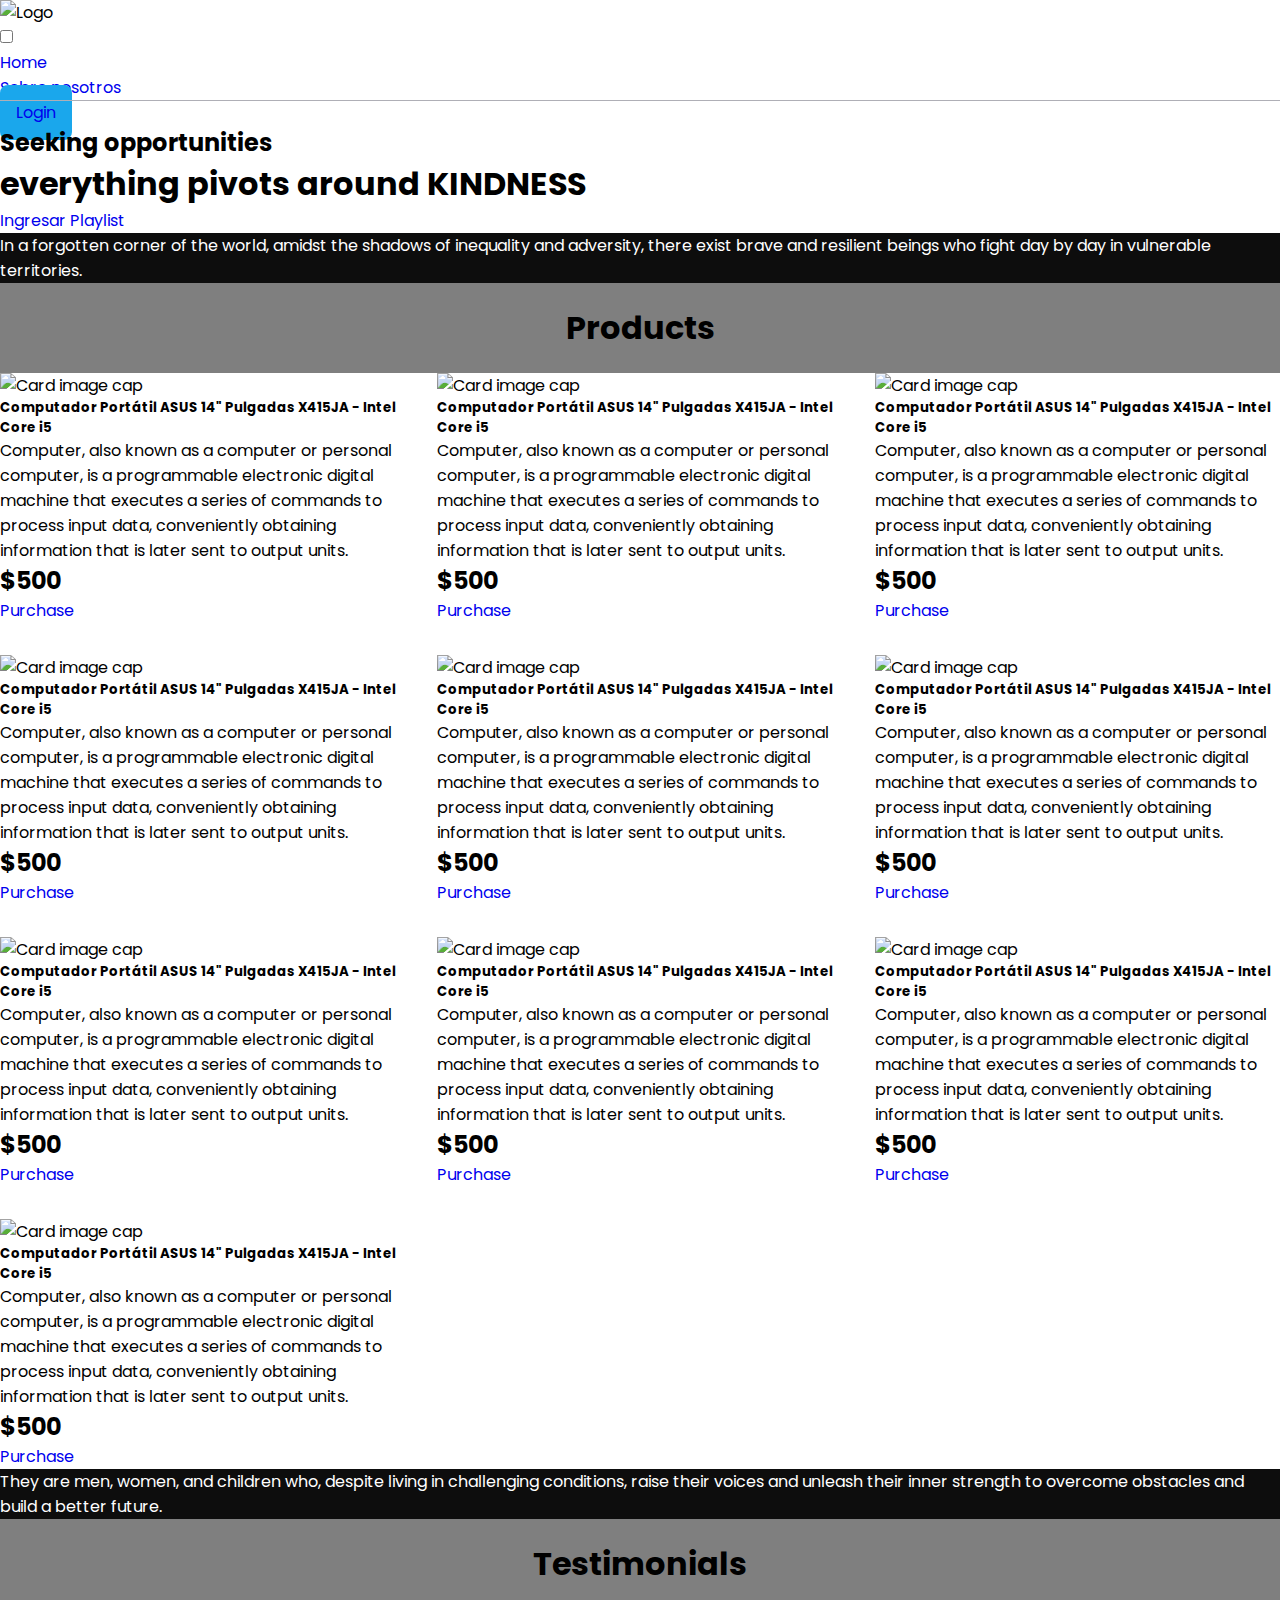
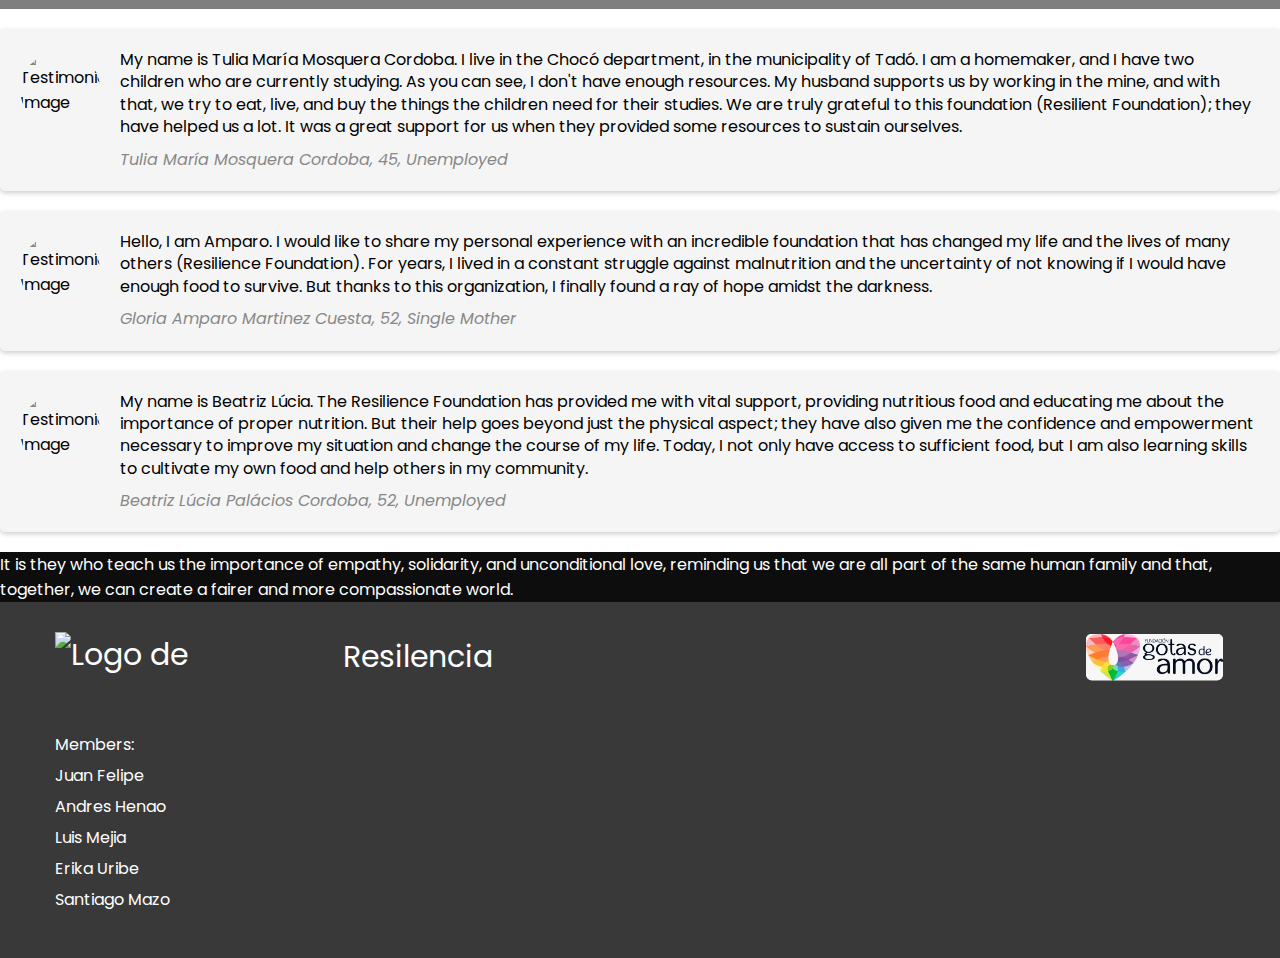
==== index.html @ ff6cad28 "Second commit" ====
<!DOCTYPE html>
<html lang="en">
<head>
    <meta charset="UTF-8">
    <meta http-equiv="X-UA-Compatible" content="IE=edge">
    <meta name="viewport" content="width=device-width, initial-scale=1.0">
    <title>Resilientes Foundation</title>
    <link rel="stylesheet" href="./assets/styles/main.css">
    <link rel="stylesheet" href="./assets/styles/cards.css">
    <link rel="stylesheet" href="./assets/styles/footer.css">
    <link rel="stylesheet" href="./assets/styles/secondary.css">
    <link href="https://cdn.jsdelivr.net/npm/bootstrap@5.3.0/dist/css/bootstrap.min.css" rel="stylesheet" integrity="sha384-9ndCyUaIbzAi2FUVXJi0CjmCapSmO7SnpJef0486qhLnuZ2cdeRhO02iuK6FUUVM" crossorigin="anonymous">
</head>
<body>
    <header>
        <nav>
            <div>
                <img src="./assets/img/logo.png" alt="Logo" class="logo">
            </div>
            <input type="checkbox" id="check">
            <label for="check" class="bar-btn">
                <i class="fa-solid fa-bars"></i>
            </label>
            <ul class="nav-menu">
                <li><a class="active" href="index.html">Home</a></li>
                <li><a href="about.html">Sobre nosotros</a></li>
                <li><a href="signup.html" class="login-button">Login</a></li>
            </ul>
        </nav>
    </header>
    <main>
        <div class="main-banner">
            <div class="banner-text">
                <h2>Seeking opportunities</h2>
                <h1>everything pivots around <span>KINDNESS</span></h1>
                <div>
                    <a href="#" class="button1">Ingresar</a>
                    <a href="#" class="button2">Playlist</a>
                </div>
            </div>
        </div>
        <!-- testimonials -->
        <div class="container-with-background p-3">
            <p class="mx-auto w-50 special-text text-center">In a forgotten corner of the world, amidst the shadows of inequality and adversity, there exist brave and resilient beings who fight day by day in vulnerable territories. </p>
        </div>
        <section class="banner text-white fw-bold">
            <h1 class="main-title">Products</h1>
        </section>
        <div class="container-fluid p-5">
            <div class="cards-container">
                <div class="card">
                    <img class="card-img-top" src="https://www.notebookcheck.net/fileadmin/_processed_/c/5/csm_Off_centered_shot_of_the_front_side_of_the_ROG_Strix_G17_with_ROG_Fearless_Eye_logo_on_screen_5ec468b912.png" alt="Card image cap">
                    <div class="card-body">
                      <h5 class="card-title">Computador Portátil ASUS 14" Pulgadas X415JA - Intel Core i5 </h5>
                      <p class="card-text">Computer, also known as a computer or personal computer, is a programmable electronic digital machine that executes a series of commands to process input data, conveniently obtaining information that is later sent to output units.</p>
                      <p class="price">$500</p>
                      <a href="#" class="btn btn-primary">Purchase</a>
                    </div>
                </div>
                <div class="card">
                    <img class="card-img-top" src="https://www.notebookcheck.net/fileadmin/_processed_/c/5/csm_Off_centered_shot_of_the_front_side_of_the_ROG_Strix_G17_with_ROG_Fearless_Eye_logo_on_screen_5ec468b912.png" alt="Card image cap">
                    <div class="card-body">
                      <h5 class="card-title">Computador Portátil ASUS 14" Pulgadas X415JA - Intel Core i5 </h5>
                      <p class="card-text">Computer, also known as a computer or personal computer, is a programmable electronic digital machine that executes a series of commands to process input data, conveniently obtaining information that is later sent to output units.</p>
                      <p class="price">$500</p>
                      <a href="#" class="btn btn-primary">Purchase</a>
                    </div>
                </div>
                <div class="card">
                    <img class="card-img-top" src="https://www.notebookcheck.net/fileadmin/_processed_/c/5/csm_Off_centered_shot_of_the_front_side_of_the_ROG_Strix_G17_with_ROG_Fearless_Eye_logo_on_screen_5ec468b912.png" alt="Card image cap">
                    <div class="card-body">
                      <h5 class="card-title">Computador Portátil ASUS 14" Pulgadas X415JA - Intel Core i5 </h5>
                      <p class="card-text">Computer, also known as a computer or personal computer, is a programmable electronic digital machine that executes a series of commands to process input data, conveniently obtaining information that is later sent to output units.</p>
                      <p class="price">$500</p>
                      <a href="#" class="btn btn-primary">Purchase</a>
                    </div>
                </div>
                <div class="card">
                    <img class="card-img-top" src="https://www.notebookcheck.net/fileadmin/_processed_/c/5/csm_Off_centered_shot_of_the_front_side_of_the_ROG_Strix_G17_with_ROG_Fearless_Eye_logo_on_screen_5ec468b912.png" alt="Card image cap">
                    <div class="card-body">
                      <h5 class="card-title">Computador Portátil ASUS 14" Pulgadas X415JA - Intel Core i5 </h5>
                      <p class="card-text">Computer, also known as a computer or personal computer, is a programmable electronic digital machine that executes a series of commands to process input data, conveniently obtaining information that is later sent to output units.</p>
                      <p class="price">$500</p>
                      <a href="#" class="btn btn-primary">Purchase</a>
                    </div>
                </div>
                <div class="card">
                    <img class="card-img-top" src="https://www.notebookcheck.net/fileadmin/_processed_/c/5/csm_Off_centered_shot_of_the_front_side_of_the_ROG_Strix_G17_with_ROG_Fearless_Eye_logo_on_screen_5ec468b912.png" alt="Card image cap">
                    <div class="card-body">
                      <h5 class="card-title">Computador Portátil ASUS 14" Pulgadas X415JA - Intel Core i5 </h5>
                      <p class="card-text">Computer, also known as a computer or personal computer, is a programmable electronic digital machine that executes a series of commands to process input data, conveniently obtaining information that is later sent to output units.</p>
                      <p class="price">$500</p>
                      <a href="#" class="btn btn-primary">Purchase</a>
                    </div>
                </div>
                <div class="card">
                    <img class="card-img-top" src="https://www.notebookcheck.net/fileadmin/_processed_/c/5/csm_Off_centered_shot_of_the_front_side_of_the_ROG_Strix_G17_with_ROG_Fearless_Eye_logo_on_screen_5ec468b912.png" alt="Card image cap">
                    <div class="card-body">
                      <h5 class="card-title">Computador Portátil ASUS 14" Pulgadas X415JA - Intel Core i5 </h5>
                      <p class="card-text">Computer, also known as a computer or personal computer, is a programmable electronic digital machine that executes a series of commands to process input data, conveniently obtaining information that is later sent to output units.</p>
                      <p class="price">$500</p>
                      <a href="#" class="btn btn-primary">Purchase</a>
                    </div>
                </div>
                <div class="card">
                    <img class="card-img-top" src="https://www.notebookcheck.net/fileadmin/_processed_/c/5/csm_Off_centered_shot_of_the_front_side_of_the_ROG_Strix_G17_with_ROG_Fearless_Eye_logo_on_screen_5ec468b912.png" alt="Card image cap">
                    <div class="card-body">
                      <h5 class="card-title">Computador Portátil ASUS 14" Pulgadas X415JA - Intel Core i5 </h5>
                      <p class="card-text">Computer, also known as a computer or personal computer, is a programmable electronic digital machine that executes a series of commands to process input data, conveniently obtaining information that is later sent to output units.</p>
                      <p class="price">$500</p>
                      <a href="#" class="btn btn-primary">Purchase</a>
                    </div>
                </div>
                <div class="card">
                    <img class="card-img-top" src="https://www.notebookcheck.net/fileadmin/_processed_/c/5/csm_Off_centered_shot_of_the_front_side_of_the_ROG_Strix_G17_with_ROG_Fearless_Eye_logo_on_screen_5ec468b912.png" alt="Card image cap">
                    <div class="card-body">
                      <h5 class="card-title">Computador Portátil ASUS 14" Pulgadas X415JA - Intel Core i5 </h5>
                      <p class="card-text">Computer, also known as a computer or personal computer, is a programmable electronic digital machine that executes a series of commands to process input data, conveniently obtaining information that is later sent to output units.</p>
                      <p class="price">$500</p>
                      <a href="#" class="btn btn-primary">Purchase</a>
                    </div>
                </div>
                <div class="card">
                    <img class="card-img-top" src="https://www.notebookcheck.net/fileadmin/_processed_/c/5/csm_Off_centered_shot_of_the_front_side_of_the_ROG_Strix_G17_with_ROG_Fearless_Eye_logo_on_screen_5ec468b912.png" alt="Card image cap">
                    <div class="card-body">
                      <h5 class="card-title">Computador Portátil ASUS 14" Pulgadas X415JA - Intel Core i5 </h5>
                      <p class="card-text">Computer, also known as a computer or personal computer, is a programmable electronic digital machine that executes a series of commands to process input data, conveniently obtaining information that is later sent to output units.</p>
                      <p class="price">$500</p>
                      <a href="#" class="btn btn-primary">Purchase</a>
                    </div>
                </div>
                <div class="card">
                    <img class="card-img-top" src="https://www.notebookcheck.net/fileadmin/_processed_/c/5/csm_Off_centered_shot_of_the_front_side_of_the_ROG_Strix_G17_with_ROG_Fearless_Eye_logo_on_screen_5ec468b912.png" alt="Card image cap">
                    <div class="card-body">
                      <h5 class="card-title">Computador Portátil ASUS 14" Pulgadas X415JA - Intel Core i5 </h5>
                      <p class="card-text">Computer, also known as a computer or personal computer, is a programmable electronic digital machine that executes a series of commands to process input data, conveniently obtaining information that is later sent to output units.</p>
                      <p class="price">$500</p>
                      <a href="#" class="btn btn-primary">Purchase</a>
                    </div>
                </div>
            </div>
        </div>
        <div class="container-with-background p-3">
            <p class="mx-auto w-50 special-text text-center">They are men, women, and children who, despite living in challenging conditions, raise their voices and unleash their inner strength to overcome obstacles and build a better future.</p>
        </div>
        <section class="banner text-white fw-bold">
            <h1 class="main-title">Testimonials</h1>
        </section>
        <div class="container p-5">
            <div class="testimonial-card">
                <img src="https://www.gobiernobogota.gov.co/sites/gobiernobogota.gov.co/files/styles/noticia-completa/public/Noticias/por_primera_vez_se_conmemora_el_dia_internacional_de_los_afrodescendientes2.jpg?itok=V0HFHTtT" alt="Testimonial Image" class="testimonial-image">
                <blockquote class="testimonial-quote">
                    <p>My name is Tulia María Mosquera Cordoba. I live in the Chocó department, in the municipality of Tadó. I am a homemaker, and I have two children who are currently studying. As you can see, I don't have enough resources. My husband supports us by working in the mine, and with that, we try to eat, live, and buy the things the children need for their studies. We are truly grateful to this foundation (Resilient Foundation); they have helped us a lot. It was a great support for us when they provided some resources to sustain ourselves.</p>
                    <cite>Tulia María Mosquera Cordoba, 45, Unemployed</cite>
                </blockquote>
            </div>
            <div class="testimonial-card">
                <img src="https://www.eleconomista.com.mx/__export/1659658259549/sites/eleconomista/img/2022/08/04/personas-afrodescendientes-mercado-laboral-cortesia-unam_crop1659658193075.jpg_763162306.jpg" alt="Testimonial Image" class="testimonial-image">
                <blockquote class="testimonial-quote">
                    <p>Hello, I am Amparo. I would like to share my personal experience with an incredible foundation that has changed my life and the lives of many others (Resilience Foundation). For years, I lived in a constant struggle against malnutrition and the uncertainty of not knowing if I would have enough food to survive. But thanks to this organization, I finally found a ray of hope amidst the darkness.</p>
                    <cite>Gloria Amparo Martinez Cuesta, 52, Single Mother</cite>
                </blockquote>
            </div>
            <div class="testimonial-card">
                <img src="https://90minutos.co/wp-content/uploads/2021/08/Medidas-para-las-im%C3%A1genes-90-4-1.png" alt="Testimonial Image" class="testimonial-image">
                <blockquote class="testimonial-quote">
                    <p>My name is Beatriz Lúcia. The Resilience Foundation has provided me with vital support, providing nutritious food and educating me about the importance of proper nutrition. But their help goes beyond just the physical aspect; they have also given me the confidence and empowerment necessary to improve my situation and change the course of my life. Today, I not only have access to sufficient food, but I am also learning skills to cultivate my own food and help others in my community.</p>
                    <cite>Beatriz Lúcia Palácios Cordoba, 52, Unemployed</cite>
                </blockquote>
            </div>
            </div>
        </div>
        <!-- products -->
        <div class="">
            
        </div>
        <div class="container-with-background p-3">
            <p class="mx-auto w-50 special-text text-center">It is they who teach us the importance of empathy, solidarity, and unconditional love, reminding us that we are all part of the same human family and that, together, we can create a fairer and more compassionate world.</p>
        </div>
    </main>
    <footer>
        <div class="content">
          <div class="top">
            <div class="logo-details">
              <img src="./assets/img/logo.png" alt="Logo de Resilencia" class="logo">
              <span class="logo_name">Resilencia</span>
              <img src="./assets/img/footerimg1.jpeg" alt="Logo de Resilencia" class="footer-logo logo-1">
              <img src="./assets/img/footerimg2.jpeg" alt="Logo de Resilencia" class="footer-logo logo-2">
            </div>
          </div>
          <div class="link-boxes">
            <ul class="box">
              <li class="link_name">Members:</li>
              <li>Juan Felipe</li>
              <li>Andres Henao</li>
              <li>Luis Mejia</li>
              <li>Erika Uribe</li>
              <li>Santiago Mazo</li>
            </ul>
          </div>
        </div>
      </footer>
    <script src="https://cdn.jsdelivr.net/npm/bootstrap@5.3.0/dist/js/bootstrap.bundle.min.js" integrity="sha384-geWF76RCwLtnZ8qwWowPQNguL3RmwHVBC9FhGdlKrxdiJJigb/j/68SIy3Te4Bkz" crossorigin="anonymous"></script>
</body>
</html>
---- assets/styles/main.css ----
@import url('https://fonts.googleapis.com/css2?family=Poppins:wght@400;500&display=swap');

* {
    margin: 0;
    text-decoration: none;
    padding: 0;
    box-sizing: border-box;
    font-family: 'Poppins',sans-serif;
}

.login-button {
    background-color: #1AA7EC;
    padding: 1rem;
    border-radius: 0.5rem;
}

.container-with-background {
    background-color: rgba(0, 0, 0, .95);
    color: white;
}

.login-button:hover {
    color: white;
}

.banner {
    background-image: url("../../assets/img/banner-main.jpg");
    background-attachment: fixed;
    background-position: center;
    background-repeat: no-repeat;
    background-size: cover;
    padding: 1rem;
    height: 10vh;
    position: relative;
    z-index: 1;
    display: flex;
    justify-content: center;
    align-items: center;
    text-align: center;
}

.banner::after {
    content: '';
    position: absolute;
    top: 50%;  
    left: 50%; 
    transform: translate(-50%, -50%);
    width: 100%;
    height: 100%;
    background-color: black;
    opacity: 0.5;
    z-index: -1;
}

.main-title {
    font-weight: bold;
}
---- assets/styles/cards.css ----
.cards-container {
  display: grid;
  grid-template-columns: repeat(3, 1fr);
  margin: 0 auto;
  gap: 2rem;
}

@media screen and (max-width: 768px){
  .cards-container {
    grid-template-columns: repeat(1, 1fr);
  }
} 

.price {
  font-weight: bold;
  font-size: x-large;
}

.testimonial-card {
  margin-top: 20px;
  background-color: #f5f5f5;
  padding: 20px;
  display: flex;
  border-radius: 5px;
  box-shadow: 0px 2px 5px rgba(0, 0, 0, 0.2);
  margin-bottom: 20px;
}

.testimonial-image {
  width: 80px;
  height: 80px;
  border-radius: 50%;
  object-fit: cover;
  margin-bottom: 10px;
  margin-right: 20px;
}

.testimonial-quote {
  font-size: 16px;
  line-height: 1.4;
}

.testimonial-quote p {
  margin-bottom: 10px;
}

.testimonial-quote cite {
  font-style: italic;
  color: #888;
}
---- assets/styles/footer.css ----
footer{
  color: white;
  background: #393939;
  width: 100%;
  bottom: 0;
  left: 0;
}
footer::before{
  content: '';
  position: absolute;
  left: 0;
  top: 100px;
  height: 1px;
  width: 100%;
  background: #AFAFB6;
}
footer .content{
  max-width: 1250px;
  margin: auto;
  padding: 30px 40px 40px 40px;
}
footer .content .top{
  display: flex;
  align-items: center;
  justify-content: space-between;
  margin-bottom: 50px;
}
.content .top .logo-details{
  color: #fff;
  font-size: 30px;
}

.footer-logo {
  border-radius: 0.5rem;
  padding: 0.1rem;
}
.content .link-boxes .box li{
  margin: 6px 0;
  list-style: none;
}

@media (max-width: 900px) {
  footer .content .link-boxes{
    flex-wrap: wrap;
  }
  footer .content .link-boxes .input-box{
    width: 40%;
    margin-top: 10px;
  }
}
@media (max-width: 700px){
  footer{
    position: relative;
  }
  .content .top .logo-details{
    font-size: 26px;
  }
  .content .top .media-icons a{
    height: 35px;
    width: 35px;
    font-size: 14px;
    line-height: 35px;
  }
  footer .content .link-boxes .box{
    width: calc(100% / 3 - 10px);
  }
  footer .content .link-boxes .input-box{
    width: 60%;
  }
  .bottom-details .bottom_text span,
  .bottom-details .bottom_text a{
    font-size: 12px;
  }
}
@media (max-width: 520px){
  footer::before{
    top: 145px;
  }
  footer .content .top{
    flex-direction: column;
  }
  .content .top .media-icons{
    margin-top: 16px;
  }
  footer .content .link-boxes .box{
    width: calc(100% / 2 - 10px);
  }
  footer .content .link-boxes .input-box{
    width: 100%;
  }
}

.logo-details {
  display: flex;
  align-items: center;
}

.logo {
  height: 50px;
  margin-right: 10px;
}

.logo-1 {
  height: 50px;
  margin-left: 800px;

}

.logo-2 {
  height: 50px;
  margin-left: -250px;

}
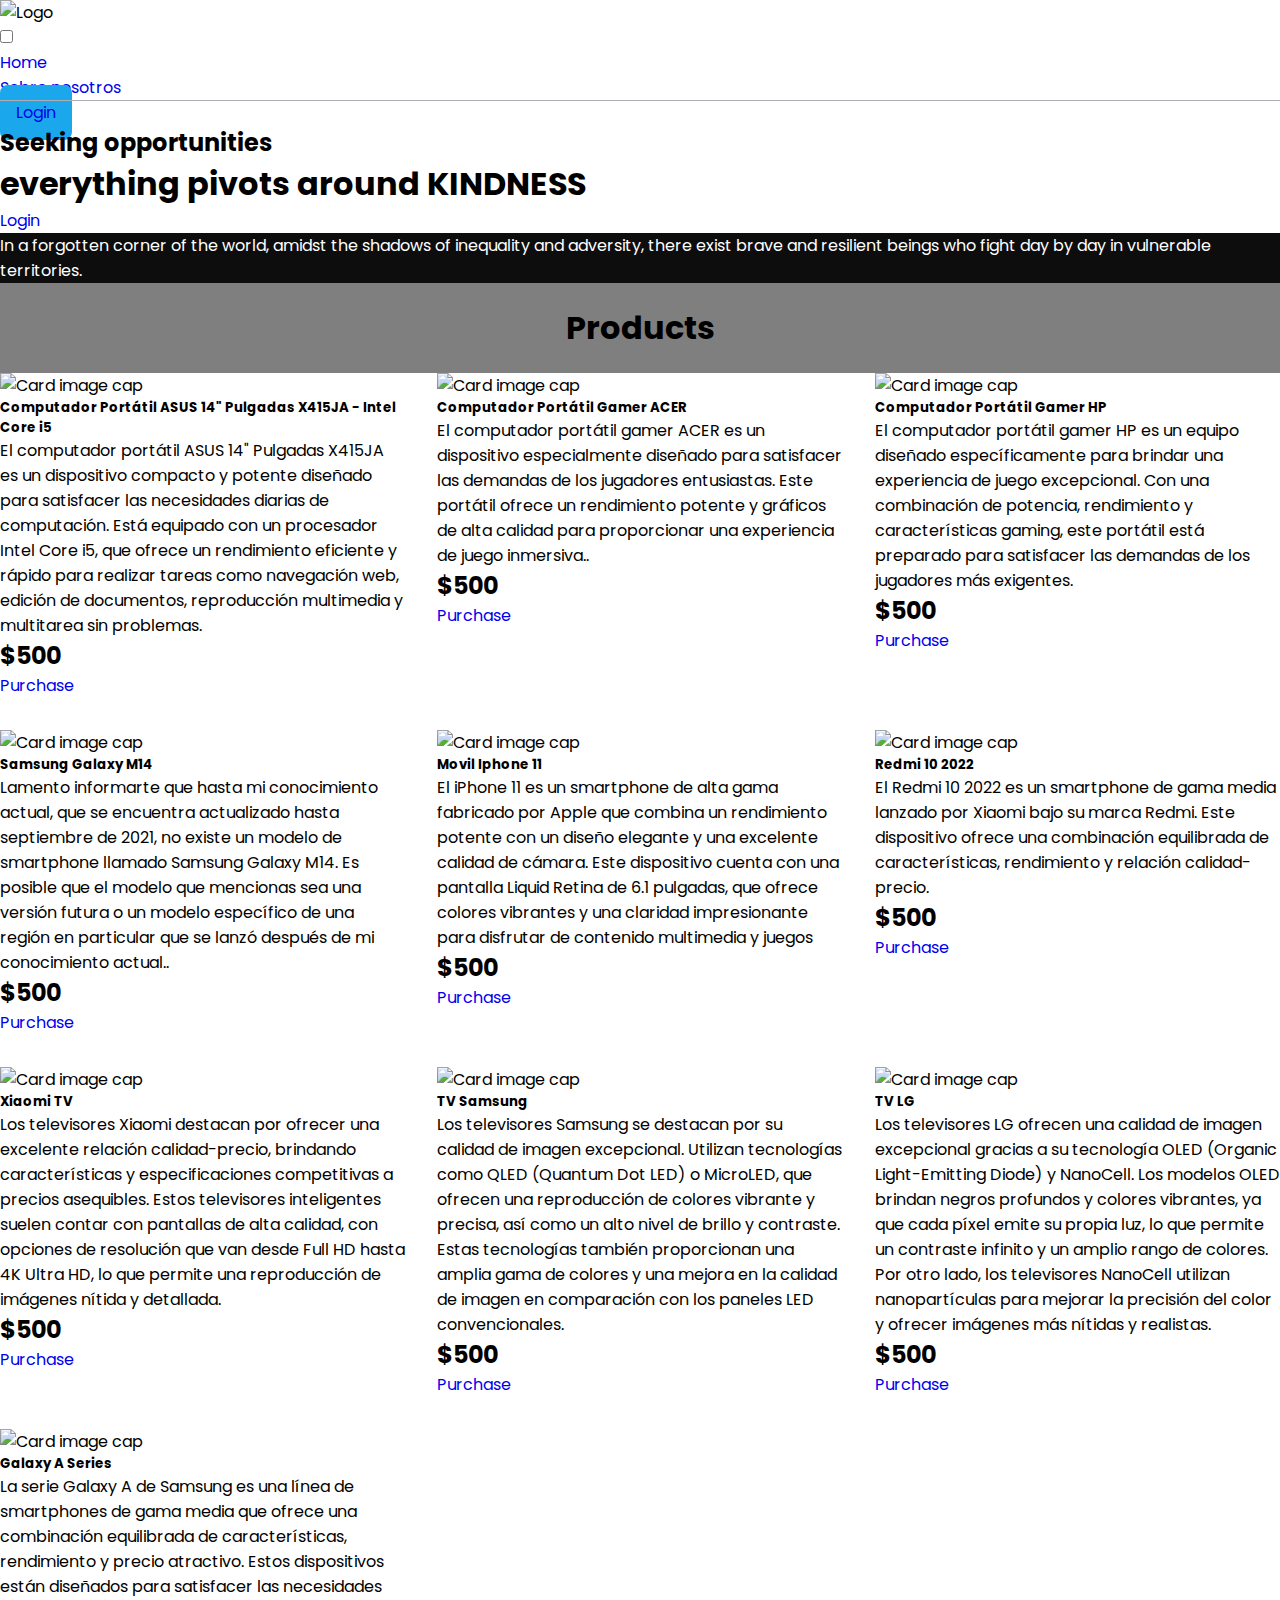
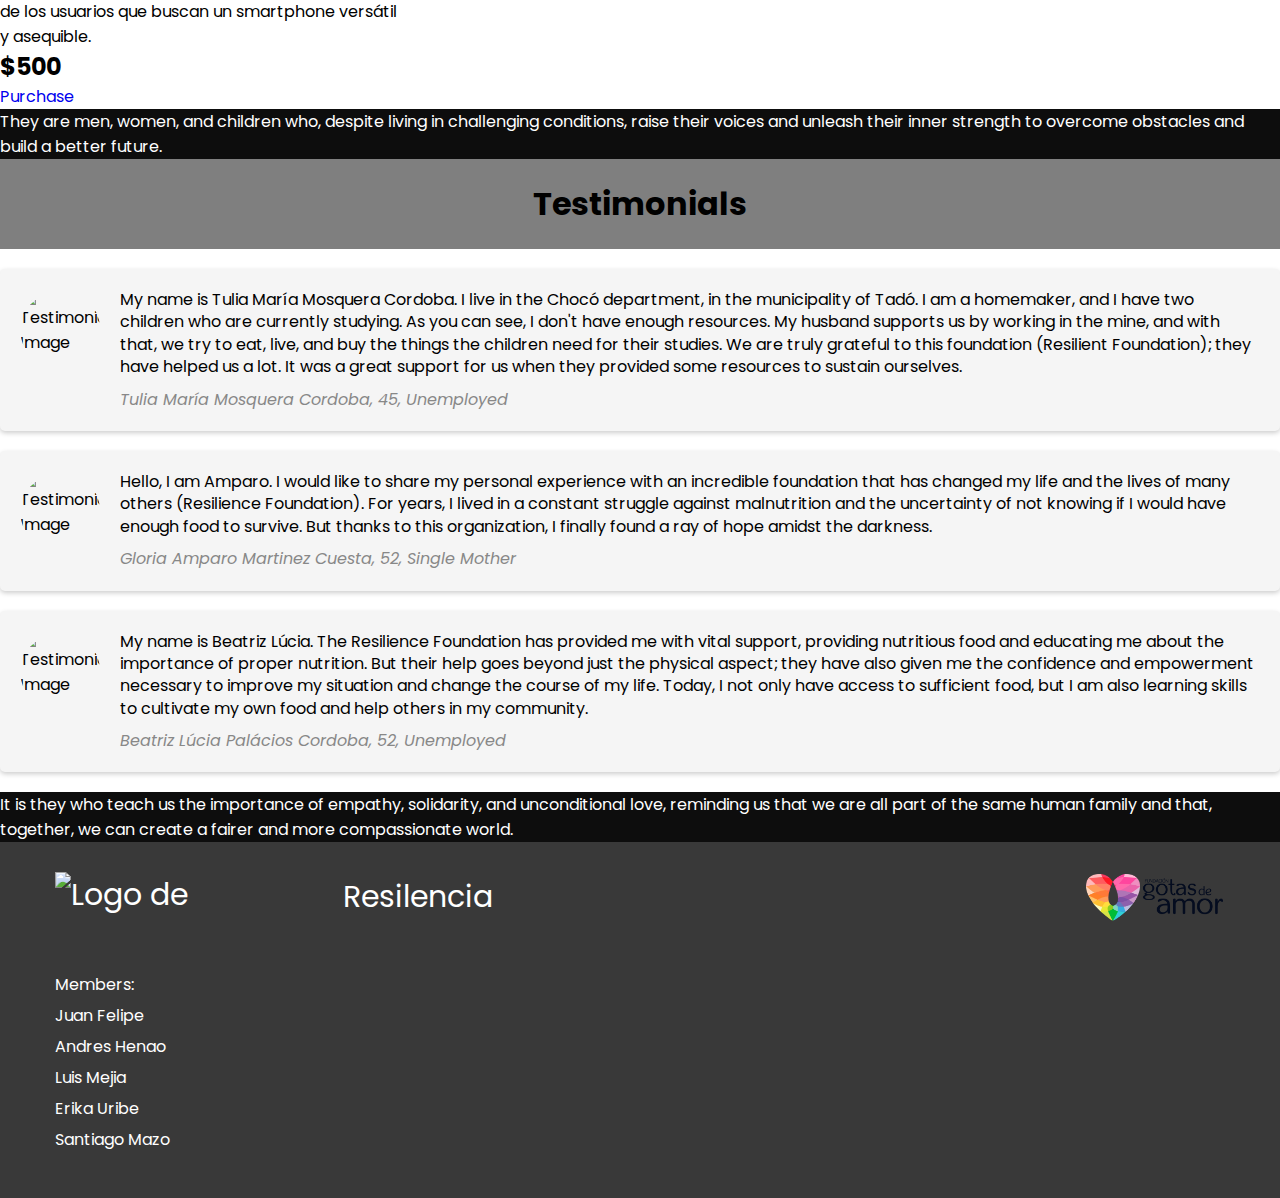
==== commit fe0e0614: "Second commit" ====
--- a/index.html
+++ b/index.html
@@ -23,7 +23,7 @@
             </label>
             <ul class="nav-menu">
                 <li><a class="active" href="index.html">Home</a></li>
-                <li><a href="about.html">Sobre nosotros</a></li>
+                <li><a href="nosotros.html">Sobre nosotros</a></li>
                 <li><a href="signup.html" class="login-button">Login</a></li>
             </ul>
         </nav>
@@ -34,8 +34,8 @@
                 <h2>Seeking opportunities</h2>
                 <h1>everything pivots around <span>KINDNESS</span></h1>
                 <div>
-                    <a href="#" class="button1">Ingresar</a>
-                    <a href="#" class="button2">Playlist</a>
+                    <a href="#" class="button1">Login</a>
+                    
                 </div>
             </div>
         </div>
@@ -49,91 +49,93 @@
         <div class="container-fluid p-5">
             <div class="cards-container">
                 <div class="card">
-                    <img class="card-img-top" src="https://www.notebookcheck.net/fileadmin/_processed_/c/5/csm_Off_centered_shot_of_the_front_side_of_the_ROG_Strix_G17_with_ROG_Fearless_Eye_logo_on_screen_5ec468b912.png" alt="Card image cap">
+                    <img class="card-img-top h-50" src="https://www.notebookcheck.net/fileadmin/_processed_/c/5/csm_Off_centered_shot_of_the_front_side_of_the_ROG_Strix_G17_with_ROG_Fearless_Eye_logo_on_screen_5ec468b912.png" alt="Card image cap">
                     <div class="card-body">
                       <h5 class="card-title">Computador Portátil ASUS 14" Pulgadas X415JA - Intel Core i5 </h5>
-                      <p class="card-text">Computer, also known as a computer or personal computer, is a programmable electronic digital machine that executes a series of commands to process input data, conveniently obtaining information that is later sent to output units.</p>
-                      <p class="price">$500</p>
-                      <a href="#" class="btn btn-primary">Purchase</a>
-                    </div>
-                </div>
-                <div class="card">
-                    <img class="card-img-top" src="https://www.notebookcheck.net/fileadmin/_processed_/c/5/csm_Off_centered_shot_of_the_front_side_of_the_ROG_Strix_G17_with_ROG_Fearless_Eye_logo_on_screen_5ec468b912.png" alt="Card image cap">
-                    <div class="card-body">
-                      <h5 class="card-title">Computador Portátil ASUS 14" Pulgadas X415JA - Intel Core i5 </h5>
-                      <p class="card-text">Computer, also known as a computer or personal computer, is a programmable electronic digital machine that executes a series of commands to process input data, conveniently obtaining information that is later sent to output units.</p>
-                      <p class="price">$500</p>
-                      <a href="#" class="btn btn-primary">Purchase</a>
-                    </div>
-                </div>
-                <div class="card">
-                    <img class="card-img-top" src="https://www.notebookcheck.net/fileadmin/_processed_/c/5/csm_Off_centered_shot_of_the_front_side_of_the_ROG_Strix_G17_with_ROG_Fearless_Eye_logo_on_screen_5ec468b912.png" alt="Card image cap">
-                    <div class="card-body">
-                      <h5 class="card-title">Computador Portátil ASUS 14" Pulgadas X415JA - Intel Core i5 </h5>
-                      <p class="card-text">Computer, also known as a computer or personal computer, is a programmable electronic digital machine that executes a series of commands to process input data, conveniently obtaining information that is later sent to output units.</p>
-                      <p class="price">$500</p>
-                      <a href="#" class="btn btn-primary">Purchase</a>
-                    </div>
-                </div>
-                <div class="card">
-                    <img class="card-img-top" src="https://www.notebookcheck.net/fileadmin/_processed_/c/5/csm_Off_centered_shot_of_the_front_side_of_the_ROG_Strix_G17_with_ROG_Fearless_Eye_logo_on_screen_5ec468b912.png" alt="Card image cap">
-                    <div class="card-body">
-                      <h5 class="card-title">Computador Portátil ASUS 14" Pulgadas X415JA - Intel Core i5 </h5>
-                      <p class="card-text">Computer, also known as a computer or personal computer, is a programmable electronic digital machine that executes a series of commands to process input data, conveniently obtaining information that is later sent to output units.</p>
-                      <p class="price">$500</p>
-                      <a href="#" class="btn btn-primary">Purchase</a>
-                    </div>
-                </div>
-                <div class="card">
-                    <img class="card-img-top" src="https://www.notebookcheck.net/fileadmin/_processed_/c/5/csm_Off_centered_shot_of_the_front_side_of_the_ROG_Strix_G17_with_ROG_Fearless_Eye_logo_on_screen_5ec468b912.png" alt="Card image cap">
-                    <div class="card-body">
-                      <h5 class="card-title">Computador Portátil ASUS 14" Pulgadas X415JA - Intel Core i5 </h5>
-                      <p class="card-text">Computer, also known as a computer or personal computer, is a programmable electronic digital machine that executes a series of commands to process input data, conveniently obtaining information that is later sent to output units.</p>
-                      <p class="price">$500</p>
-                      <a href="#" class="btn btn-primary">Purchase</a>
-                    </div>
-                </div>
-                <div class="card">
-                    <img class="card-img-top" src="https://www.notebookcheck.net/fileadmin/_processed_/c/5/csm_Off_centered_shot_of_the_front_side_of_the_ROG_Strix_G17_with_ROG_Fearless_Eye_logo_on_screen_5ec468b912.png" alt="Card image cap">
-                    <div class="card-body">
-                      <h5 class="card-title">Computador Portátil ASUS 14" Pulgadas X415JA - Intel Core i5 </h5>
-                      <p class="card-text">Computer, also known as a computer or personal computer, is a programmable electronic digital machine that executes a series of commands to process input data, conveniently obtaining information that is later sent to output units.</p>
-                      <p class="price">$500</p>
-                      <a href="#" class="btn btn-primary">Purchase</a>
-                    </div>
-                </div>
-                <div class="card">
-                    <img class="card-img-top" src="https://www.notebookcheck.net/fileadmin/_processed_/c/5/csm_Off_centered_shot_of_the_front_side_of_the_ROG_Strix_G17_with_ROG_Fearless_Eye_logo_on_screen_5ec468b912.png" alt="Card image cap">
-                    <div class="card-body">
-                      <h5 class="card-title">Computador Portátil ASUS 14" Pulgadas X415JA - Intel Core i5 </h5>
-                      <p class="card-text">Computer, also known as a computer or personal computer, is a programmable electronic digital machine that executes a series of commands to process input data, conveniently obtaining information that is later sent to output units.</p>
-                      <p class="price">$500</p>
-                      <a href="#" class="btn btn-primary">Purchase</a>
-                    </div>
-                </div>
-                <div class="card">
-                    <img class="card-img-top" src="https://www.notebookcheck.net/fileadmin/_processed_/c/5/csm_Off_centered_shot_of_the_front_side_of_the_ROG_Strix_G17_with_ROG_Fearless_Eye_logo_on_screen_5ec468b912.png" alt="Card image cap">
-                    <div class="card-body">
-                      <h5 class="card-title">Computador Portátil ASUS 14" Pulgadas X415JA - Intel Core i5 </h5>
-                      <p class="card-text">Computer, also known as a computer or personal computer, is a programmable electronic digital machine that executes a series of commands to process input data, conveniently obtaining information that is later sent to output units.</p>
-                      <p class="price">$500</p>
-                      <a href="#" class="btn btn-primary">Purchase</a>
-                    </div>
-                </div>
-                <div class="card">
-                    <img class="card-img-top" src="https://www.notebookcheck.net/fileadmin/_processed_/c/5/csm_Off_centered_shot_of_the_front_side_of_the_ROG_Strix_G17_with_ROG_Fearless_Eye_logo_on_screen_5ec468b912.png" alt="Card image cap">
-                    <div class="card-body">
-                      <h5 class="card-title">Computador Portátil ASUS 14" Pulgadas X415JA - Intel Core i5 </h5>
-                      <p class="card-text">Computer, also known as a computer or personal computer, is a programmable electronic digital machine that executes a series of commands to process input data, conveniently obtaining information that is later sent to output units.</p>
-                      <p class="price">$500</p>
-                      <a href="#" class="btn btn-primary">Purchase</a>
-                    </div>
-                </div>
-                <div class="card">
-                    <img class="card-img-top" src="https://www.notebookcheck.net/fileadmin/_processed_/c/5/csm_Off_centered_shot_of_the_front_side_of_the_ROG_Strix_G17_with_ROG_Fearless_Eye_logo_on_screen_5ec468b912.png" alt="Card image cap">
-                    <div class="card-body">
-                      <h5 class="card-title">Computador Portátil ASUS 14" Pulgadas X415JA - Intel Core i5 </h5>
-                      <p class="card-text">Computer, also known as a computer or personal computer, is a programmable electronic digital machine that executes a series of commands to process input data, conveniently obtaining information that is later sent to output units.</p>
+                      <p class="card-text">El computador portátil ASUS 14" Pulgadas X415JA es un dispositivo compacto y potente diseñado para satisfacer las necesidades diarias de computación. Está equipado con un procesador Intel Core i5, que ofrece un rendimiento eficiente y rápido para realizar tareas como navegación web, edición de documentos, reproducción multimedia y multitarea sin problemas.</p>
+                      <p class="price">$500</p>
+                      <a href="#" class="btn btn-primary">Purchase</a>
+                    </div>
+                </div>
+                <div class="card">
+                    <img class="card-img-top h-50" src="https://www.alkomprar.com/medias/4710180376500-001-750Wx750H?context=bWFzdGVyfGltYWdlc3w0ODg1NzZ8aW1hZ2UvcG5nfGltYWdlcy9oZDAvaDdlLzkxMzg2MTM2MTY2NzAucG5nfDRiYTkzMjBlNjg4ZjUxMGIyMTljNGYzMjIyYzI3YTY3ZjVlMWQ2ZjE3MWU3YzhlZDZiNjBjZmQ4NzJmOGE4OTI" alt="Card image cap">
+                    <div class="card-body">
+                      <h5 class="card-title">Computador Portátil Gamer ACER </h5>
+                      <p class="card-text">El computador portátil gamer ACER es un dispositivo especialmente diseñado para satisfacer las demandas de los jugadores entusiastas. Este portátil ofrece un rendimiento potente y gráficos de alta calidad para proporcionar una experiencia de juego inmersiva..</p>
+                      <p class="price">$500</p>
+                      <a href="#" class="btn btn-primary">Purchase</a>
+                    </div>
+                </div>
+                <div class="card">
+                    <img class="card-img-top h-50" src="https://www.alkomprar.com/medias/193905281527-001-750Wx750H?context=bWFzdGVyfGltYWdlc3wyNzE2NTZ8aW1hZ2UvcG5nfGltYWdlcy9oMzUvaGRkLzkxMzMyMjc1NDA1MTAucG5nfGMwM2MyOGI0Yzg5Nzc0NmViZTM1ZWFiODAzY2UzNzc0MGRmYTliODY0MjcwMmRhNjM0NDQxZmNmNmFmYjhkNDY" alt="Card image cap">
+                    <div class="card-body">
+                      <h5 class="card-title">Computador Portátil Gamer HP  </h5>
+                      <p class="card-text">El computador portátil gamer HP es un equipo diseñado específicamente para brindar una experiencia de juego excepcional. Con una combinación de potencia, rendimiento y características gaming, este portátil está preparado para satisfacer las demandas de los jugadores más exigentes.
+                      </p>
+                      <p class="price">$500</p>
+                      <a href="#" class="btn btn-primary">Purchase</a>
+                    </div>
+                </div>
+                <div class="card">
+                    <img class="card-img-top h-50" src="https://cdn.andro4all.com/andro4all/2023/03/samsung-galaxy-m14-negro.png?height=600" alt="Card image cap">
+                    <div class="card-body">
+                      <h5 class="card-title">Samsung Galaxy M14 </h5>
+                      <p class="card-text">Lamento informarte que hasta mi conocimiento actual, que se encuentra actualizado hasta septiembre de 2021, no existe un modelo de smartphone llamado Samsung Galaxy M14. Es posible que el modelo que mencionas sea una versión futura o un modelo específico de una región en particular que se lanzó después de mi conocimiento actual..</p>
+                      <p class="price">$500</p>
+                      <a href="#" class="btn btn-primary">Purchase</a>
+                    </div>
+                </div>
+                <div class="card">
+                    <img class="card-img-top h-50" src="https://cdn.shopify.com/s/files/1/0024/6975/6977/products/iphone-11-pro-space-select-2019_480x480@2x.png?v=1588092954" alt="Card image cap">
+                    <div class="card-body">
+                      <h5 class="card-title">Movil Iphone 11 </h5>
+                      <p class="card-text">El iPhone 11 es un smartphone de alta gama fabricado por Apple que combina un rendimiento potente con un diseño elegante y una excelente calidad de cámara. Este dispositivo cuenta con una pantalla Liquid Retina de 6.1 pulgadas, que ofrece colores vibrantes y una claridad impresionante para disfrutar de contenido multimedia y juegos</p>
+                      <p class="price">$500</p>
+                      <a href="#" class="btn btn-primary">Purchase</a>
+                    </div>
+                </div>
+                <div class="card">
+                    <img class="card-img-top h-50" src="https://mixiaomi.co/wp-content/uploads/2022/07/kiboTEK_xiaomi_redmi10_001-600x600-1.png" alt="Card image cap">
+                    <div class="card-body">
+                      <h5 class="card-title">Redmi 10 2022</h5>
+                      <p class="card-text">El Redmi 10 2022 es un smartphone de gama media lanzado por Xiaomi bajo su marca Redmi. Este dispositivo ofrece una combinación equilibrada de características, rendimiento y relación calidad-precio.</p>
+                      <p class="price">$500</p>
+                      <a href="#" class="btn btn-primary">Purchase</a>
+                    </div>
+                </div>
+                <div class="card">
+                    <img class="card-img-top h-50" src="https://i01.appmifile.com/webfile/globalimg/spainOria/p1e-55!800x800!85.png" alt="Card image cap">
+                    <div class="card-body">
+                      <h5 class="card-title">Xiaomi TV </h5>
+                      <p class="card-text">Los televisores Xiaomi destacan por ofrecer una excelente relación calidad-precio, brindando características y especificaciones competitivas a precios asequibles. Estos televisores inteligentes suelen contar con pantallas de alta calidad, con opciones de resolución que van desde Full HD hasta 4K Ultra HD, lo que permite una reproducción de imágenes nítida y detallada.</p>
+                      <p class="price">$500</p>
+                      <a href="#" class="btn btn-primary">Purchase</a>
+                    </div>
+                </div>
+                <div class="card">
+                    <img class="card-img-top h-50" src="https://images.samsung.com/is/image/samsung/co-fhd-t5300-un43t5300akxzl-frontblack-237599479?$650_519_PNG$" alt="Card image cap">
+                    <div class="card-body">
+                      <h5 class="card-title">TV Samsung </h5>
+                      <p class="card-text">Los televisores Samsung se destacan por su calidad de imagen excepcional. Utilizan tecnologías como QLED (Quantum Dot LED) o MicroLED, que ofrecen una reproducción de colores vibrante y precisa, así como un alto nivel de brillo y contraste. Estas tecnologías también proporcionan una amplia gama de colores y una mejora en la calidad de imagen en comparación con los paneles LED convencionales.</p>
+                      <p class="price">$500</p>
+                      <a href="#" class="btn btn-primary">Purchase</a>
+                    </div>
+                </div>
+                <div class="card">
+                    <img class="card-img-top h-50" src="https://tauretcomputadores.com/images/products/Product_202201251831481790013372.png" alt="Card image cap">
+                    <div class="card-body">
+                      <h5 class="card-title">TV LG </h5>
+                      <p class="card-text">Los televisores LG ofrecen una calidad de imagen excepcional gracias a su tecnología OLED (Organic Light-Emitting Diode) y NanoCell. Los modelos OLED brindan negros profundos y colores vibrantes, ya que cada píxel emite su propia luz, lo que permite un contraste infinito y un amplio rango de colores. Por otro lado, los televisores NanoCell utilizan nanopartículas para mejorar la precisión del color y ofrecer imágenes más nítidas y realistas.</p>
+                      <p class="price">$500</p>
+                      <a href="#" class="btn btn-primary">Purchase</a>
+                    </div>
+                </div>
+                <div class="card">
+                    <img class="card-img-top h-50" src="https://images.samsung.com/is/image/samsung/p6pim/latin/sm-a346mlgagto/gallery/latin-galaxy-a34-5g-sm-a346-sm-a346mlgagto-thumb-535929675?$344_344_PNG$" alt="Card image cap">
+                    <div class="card-body">
+                      <h5 class="card-title">Galaxy A Series </h5>
+                      <p class="card-text">
+                        La serie Galaxy A de Samsung es una línea de smartphones de gama media que ofrece una combinación equilibrada de características, rendimiento y precio atractivo. Estos dispositivos están diseñados para satisfacer las necesidades de los usuarios que buscan un smartphone versátil y asequible.</p>
                       <p class="price">$500</p>
                       <a href="#" class="btn btn-primary">Purchase</a>
                     </div>
@@ -184,8 +186,8 @@
             <div class="logo-details">
               <img src="./assets/img/logo.png" alt="Logo de Resilencia" class="logo">
               <span class="logo_name">Resilencia</span>
-              <img src="./assets/img/footerimg1.jpeg" alt="Logo de Resilencia" class="footer-logo logo-1">
-              <img src="./assets/img/footerimg2.jpeg" alt="Logo de Resilencia" class="footer-logo logo-2">
+              <img src="./assets/img/Bienestar_familiar_Colombia_logo.svg.png" alt="Logo de Resilencia" class="footer-logo logo-1">
+              <img src="./assets/img/LOGO-WEB-2-1024x349.png" alt="Logo de Resilencia" class="footer-logo logo-2">
             </div>
           </div>
           <div class="link-boxes">
--- a/assets/styles/main.css
+++ b/assets/styles/main.css
@@ -9,6 +9,7 @@
 }
 
 .login-button {
+    text-decoration: none;
     background-color: #1AA7EC;
     padding: 1rem;
     border-radius: 0.5rem;
@@ -37,6 +38,7 @@
     justify-content: center;
     align-items: center;
     text-align: center;
+    text-decoration: none;
 }
 
 .banner::after {
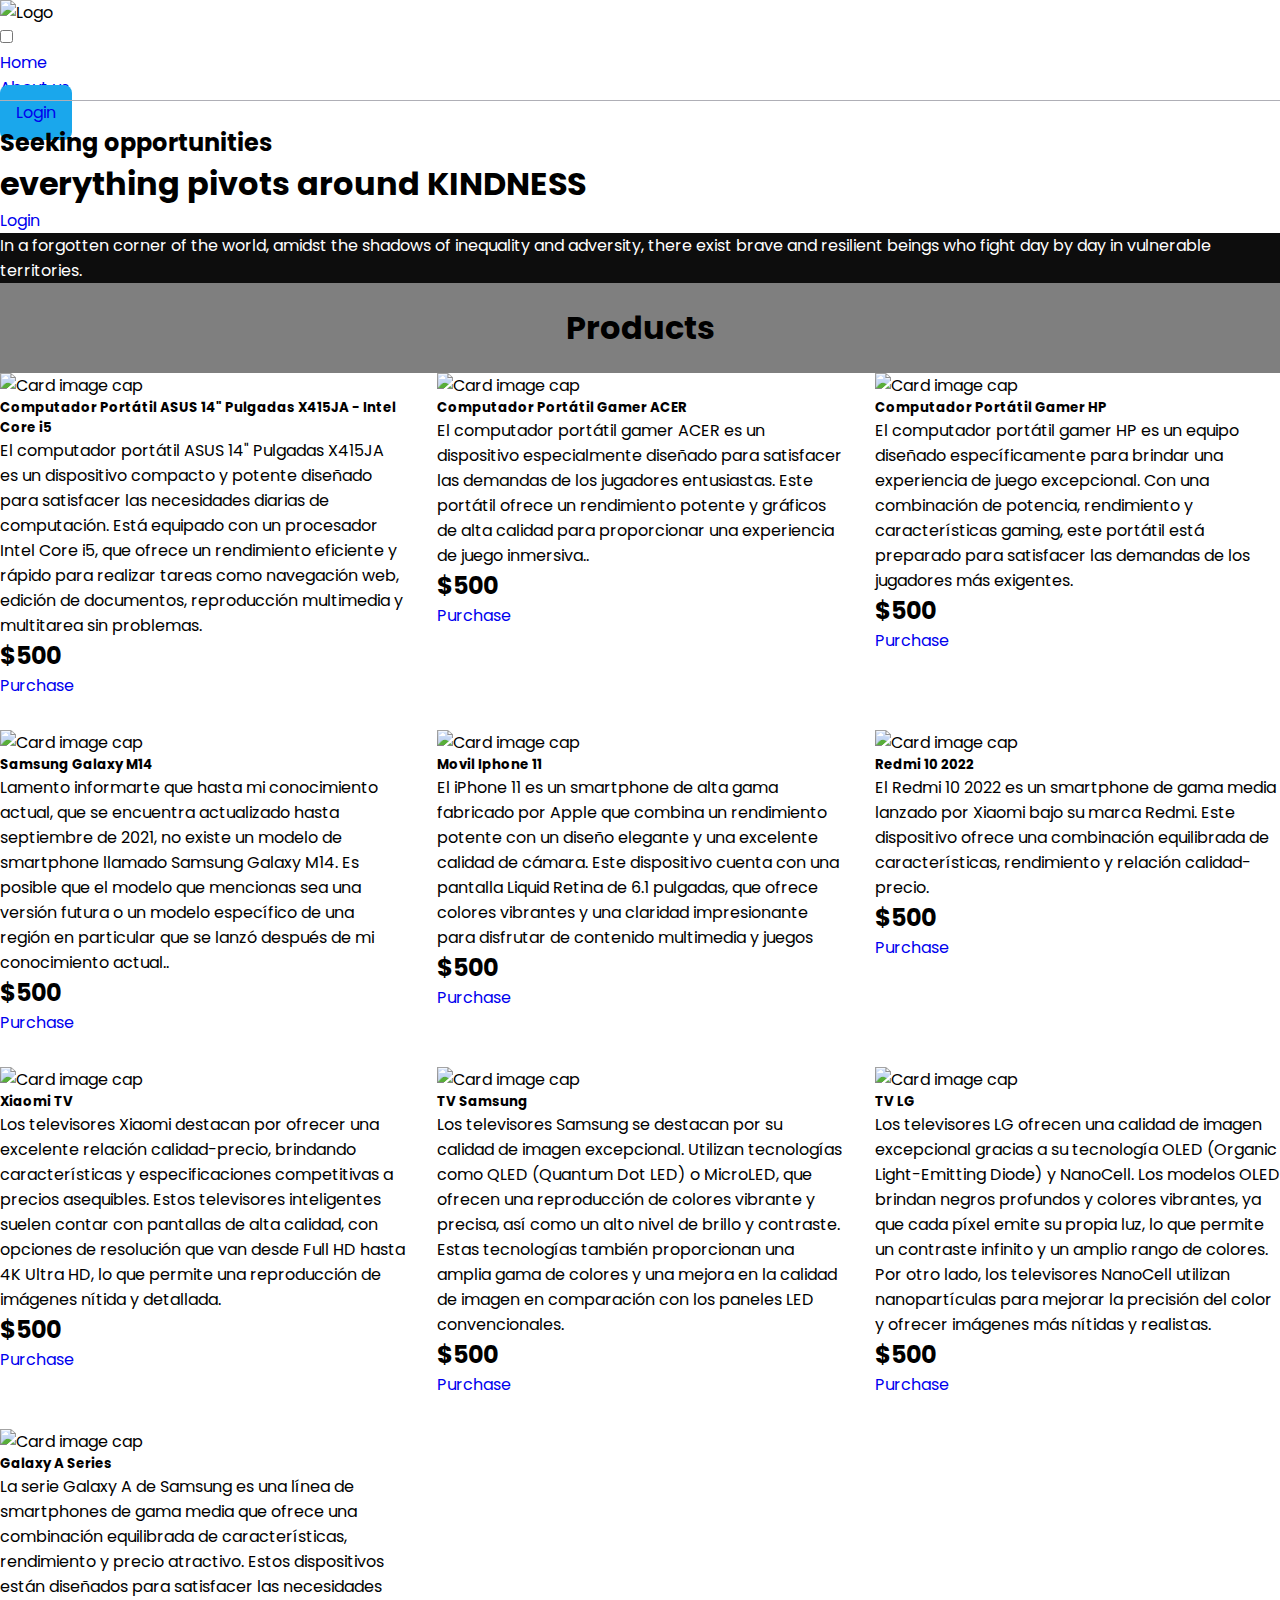
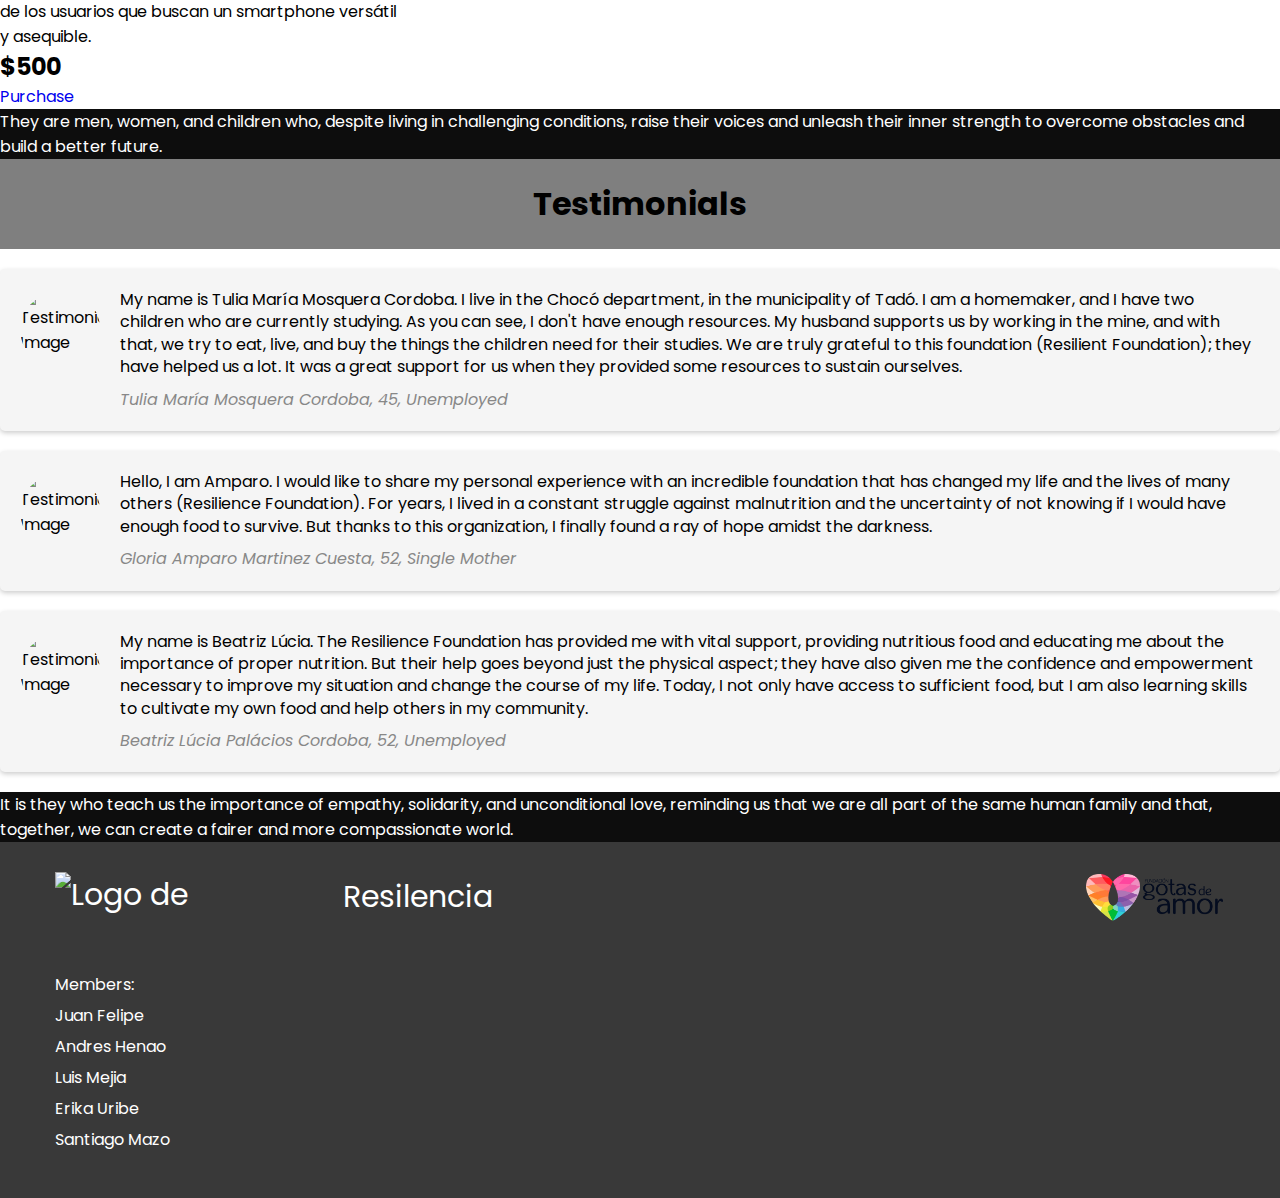
==== commit 1bb358ff: "Third commit" ====
--- a/index.html
+++ b/index.html
@@ -4,7 +4,7 @@
     <meta charset="UTF-8">
     <meta http-equiv="X-UA-Compatible" content="IE=edge">
     <meta name="viewport" content="width=device-width, initial-scale=1.0">
-    <title>Resilientes Foundation</title>
+    <title>RESILIENCIA FOUNDATION</title>
     <link rel="stylesheet" href="./assets/styles/main.css">
     <link rel="stylesheet" href="./assets/styles/cards.css">
     <link rel="stylesheet" href="./assets/styles/footer.css">
@@ -23,7 +23,7 @@
             </label>
             <ul class="nav-menu">
                 <li><a class="active" href="index.html">Home</a></li>
-                <li><a href="nosotros.html">Sobre nosotros</a></li>
+                <li><a href="nosotros.html">About us</a></li>
                 <li><a href="signup.html" class="login-button">Login</a></li>
             </ul>
         </nav>
